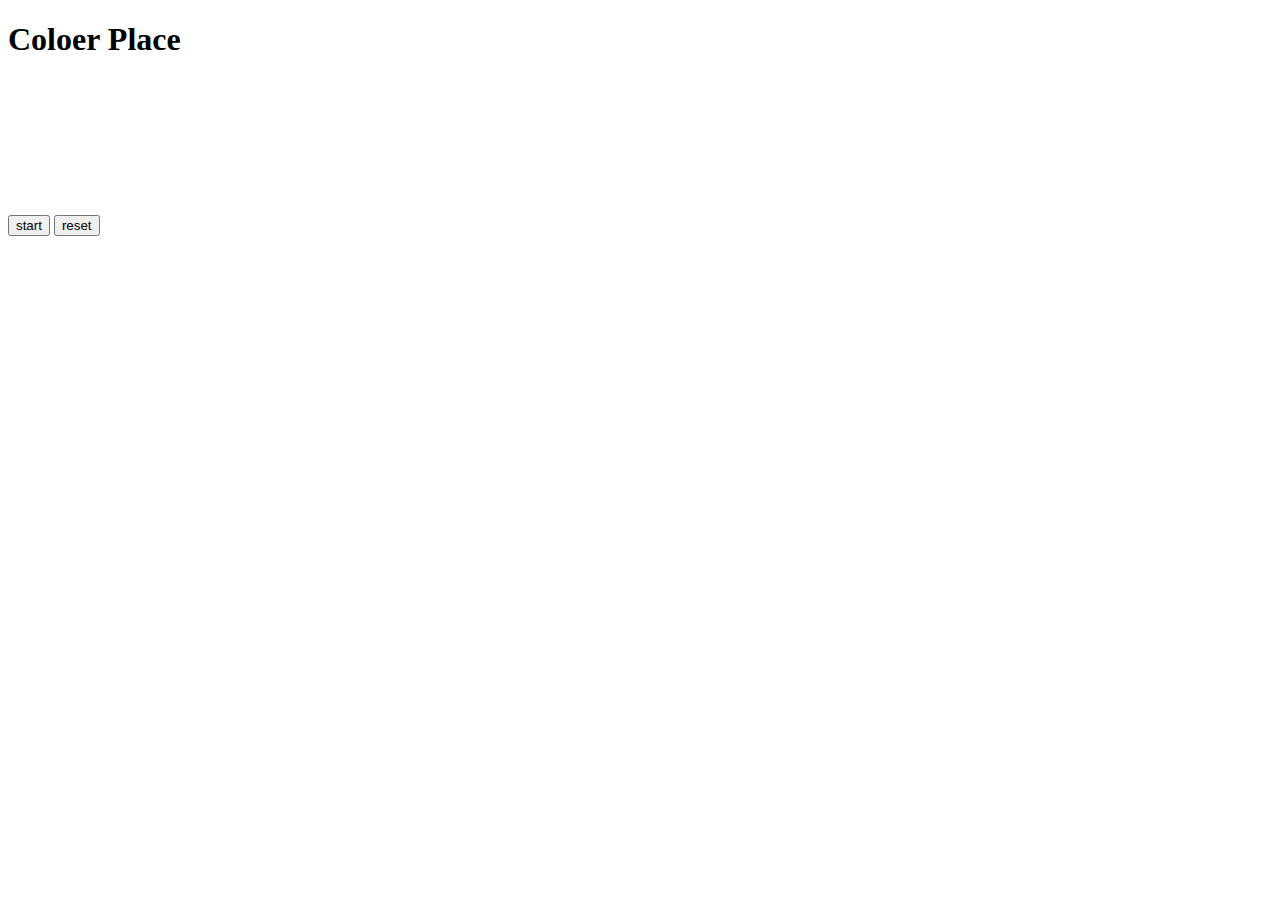
==== Color_Place.html @ 1819e8da "Create Color_Place.html" ====
<!DOCTYPE html>
<html lang="ja">
	<head>
		<meta charset="utf-8">
		<link rel="stylesheet"href="color_place.css">
		<title>Color Place</title>
	</head>
	<body>
		<h1>Coloer Place</h1>
		<input type="button" value="start" onclick="shuffle();disp();"/>
		<input type="button" value="reset" onclick=""/>
		<script src="./color_place.js"charset="utf-8"></script>
		<canvas id="canvas"></canvas>
	</body>
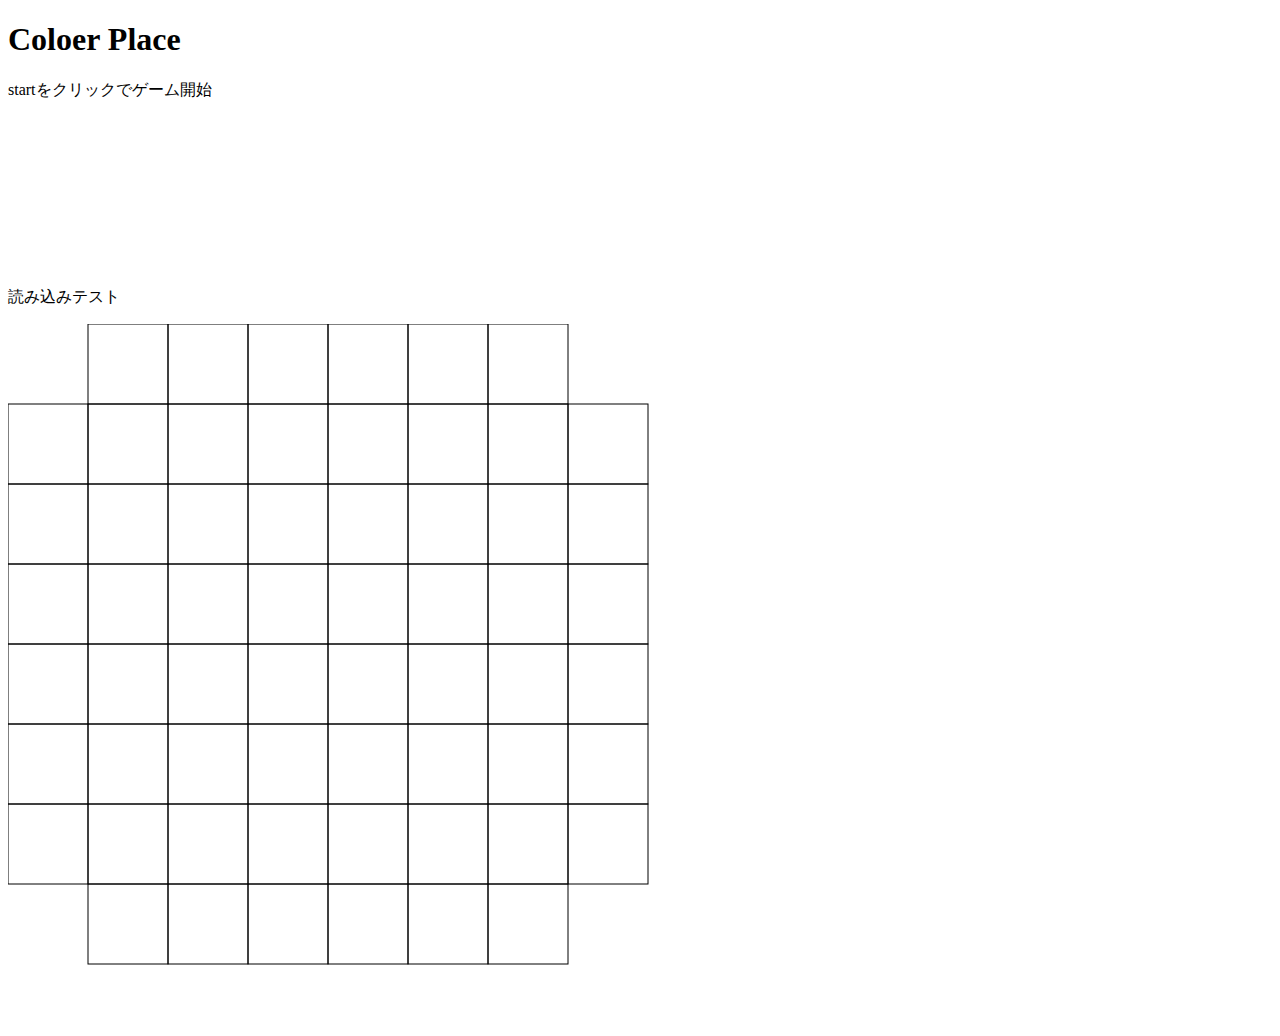
==== commit 3506c37d: "Update Color_Place.html" ====
--- a/Color_Place.html
+++ b/Color_Place.html
@@ -1,14 +1,17 @@
 <!DOCTYPE html>
 <html lang="ja">
-	<head>
-		<meta charset="utf-8">
-		<link rel="stylesheet"href="color_place.css">
-		<title>Color Place</title>
-	</head>
-	<body>
-		<h1>Coloer Place</h1>
-		<input type="button" value="start" onclick="shuffle();disp();"/>
-		<input type="button" value="reset" onclick=""/>
-		<script src="./color_place.js"charset="utf-8"></script>
-		<canvas id="canvas"></canvas>
-	</body>
+    <head>
+      <meta charset="utf-8">
+      <title>Color Place</title>
+      <link rel="stylesheet" href="color_place.css" />
+    </head>
+    <body>
+      <h1>Coloer Place</h1>
+      <p>startをクリックでゲーム開始</p>
+      <div id="axisCanvasRapper">
+        <canvas id="axisCanvas"></canvas>
+      </div>
+      <script src="./color_place.js"charset="utf-8"></script>
+    </body>
+
+</html>
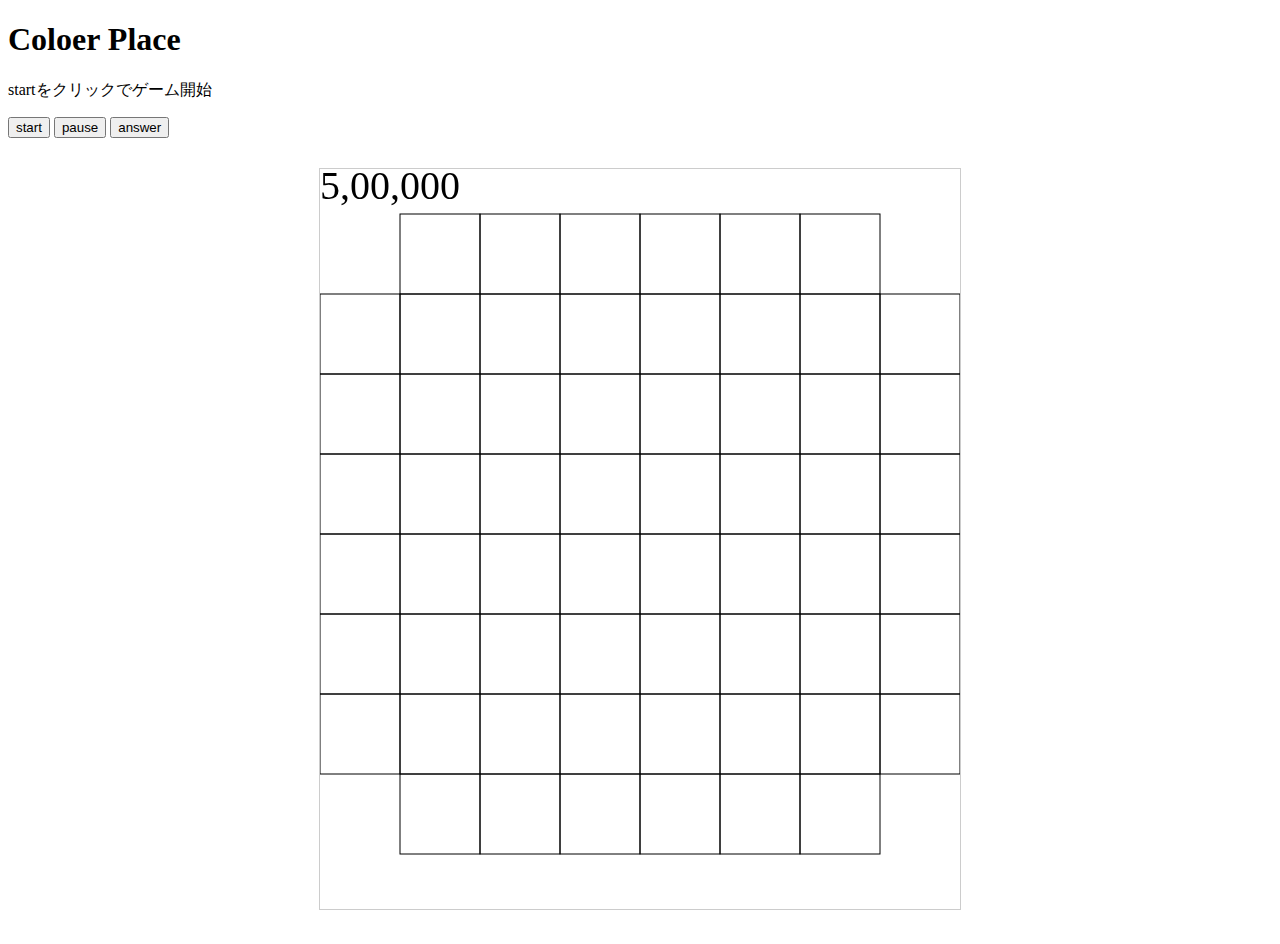
==== commit 3a70989e: "Update Color_Place.html" ====
--- a/Color_Place.html
+++ b/Color_Place.html
@@ -8,6 +8,9 @@
     <body>
       <h1>Coloer Place</h1>
       <p>startをクリックでゲーム開始</p>
+      <input type="button" id="start" value="start" />
+      <input type="button" id="pause" value="pause" />
+      <input type="button" id="answer" value="answer" />
       <div id="axisCanvasRapper">
         <canvas id="axisCanvas"></canvas>
       </div>
--- a/color_place.css
+++ b/color_place.css
@@ -0,0 +1,8 @@
+#axisCanvasRapper {
+  margin: 30px auto;
+  text-align: center;
+}
+
+#axisCanvas {
+  border: 1px solid #CCC;
+}
